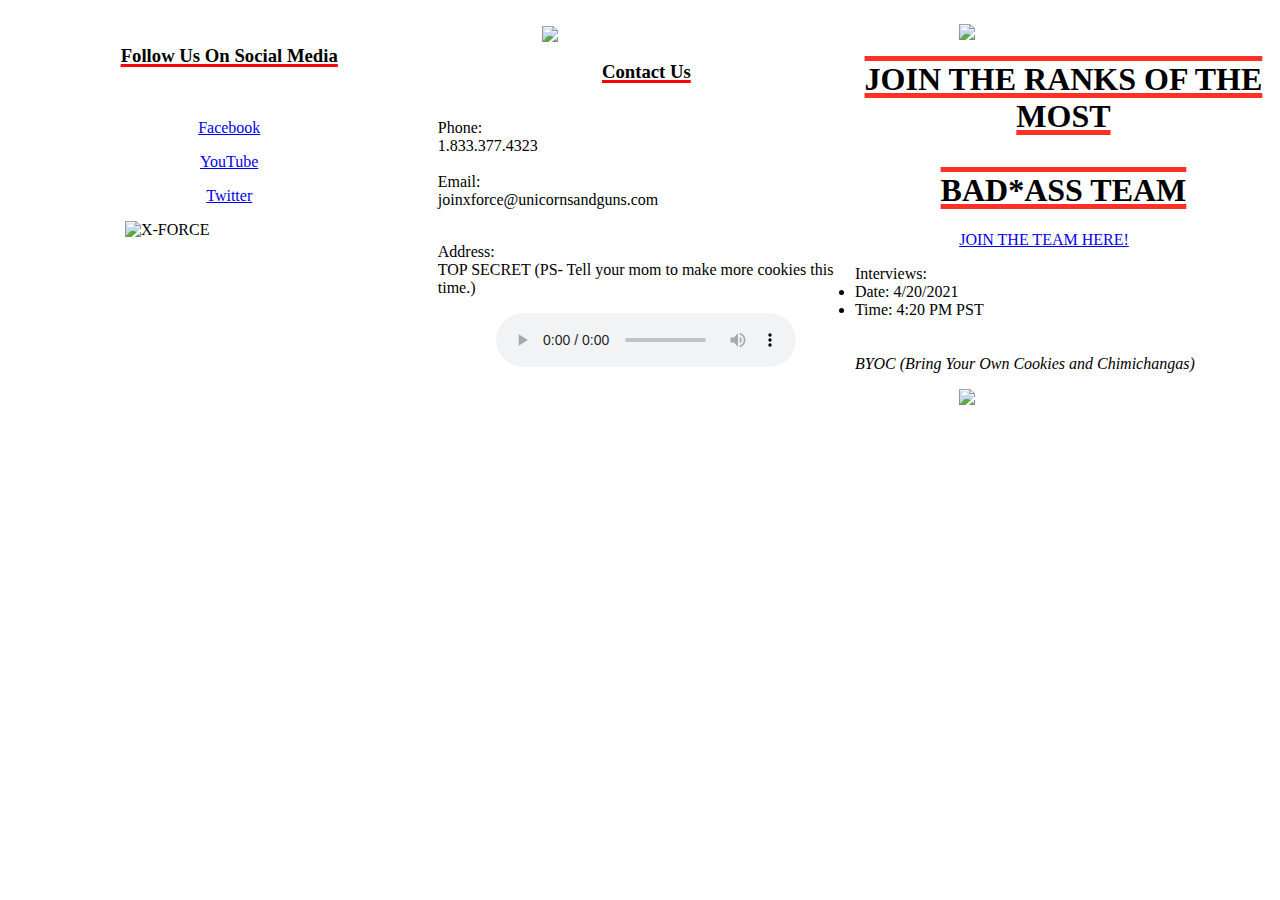
==== week-1/day-4/assignment.html @ 43f171eb "Merissa Rhine has completed week 1 assignment" ====
<!DOCTYPE html>
<html lang="en">
<head>
    <meta charset="UTF-8">
    <meta http-equiv="X-UA-Compatible" content="IE=edge">
    <meta name="viewport" content="width=device-width, initial-scale=1.0">
    </style>
    <title>M.Rhine Assignment 1</title>
    <link rel="stylesheet" href="assignment.css">
    <style>
        .vl {
          border-left: 6px solid red;
          height: 500px;
          position: absolute;
          left: 33%;
          margin-left: -3px;
          top: 0;
        }
        </style>
    </head>
<div class="row">
    <div class="column" class="vl">
        <p>
            <img src="https://wegotthiscovered.com/wp-content/uploads/2018/08/DkvfosxV4AA6j4t.jpg" width="300px" class="center">
        <h1>JOIN THE RANKS OF THE MOST <br>
            <br>
            BAD*ASS TEAM </h1>
        
           <ul></ul> <a href="https://www.20thcenturystudios.com/movies/deadpool" target="_blank" class="center"> JOIN THE TEAM HERE! </a></p>
        
               Interviews:
                <li>Date: 4/20/2021</li>
                <li>Time: 4:20 PM PST</li> 
                <br><br>
                <em>BYOC (Bring Your Own Cookies and Chimichangas)</em>
                <br>
                <p><img src="https://cdn.flickeringmyth.com/wp-content/uploads/2018/02/deadpool-2-x-force-600x343.jpg" width="400 px" class="center"></p>
            </p> </div>
            <br> 
 <div class="column" class="vl">
      <img src="https://media.gq.com/photos/5a38037a50c0930b83d79432/16:9/w_2560%2Cc_limit/deadpool-2-cable.jpg" width="400px" class="center">
            
                <h3>Contact Us</h3>
             <br>
                 Phone: 
                 <br> 1.833.377.4323
             <br><br>
             
                 Email:
                 <br> joinxforce@unicornsandguns.com
             <br><br>
             
             <p>Address: <br>
                 TOP SECRET (PS- Tell your mom to make more cookies this time.)</p>
                <center><audio src="(Disc 2) 01 - Careless Whisper (Remastered).mp3" controls></audio></center>
             </div>
            
    <div class="column">
    
 
<h3>Follow Us On Social Media</h3>
<br>
        <p> <a href="https://www.facebook.com/OfficialTheDeadpool/" target="_blank"> <center>Facebook</center> </a></p>
        <p><a href="https://www.youtube.com/watch?v=T_JfChz-aBU&fbclid=IwAR0TLRWwyvXTWsIfoALyduHu69A1OhsTWFkQSH6XsbwWn_3s0HaCe1xyzN8" target="_blank"><center>YouTube</center></a></p>
        <p><a href="https://twitter.com/VancityReynolds?s=20" target="_blank"><center>Twitter</center></a></p>
        <img src="images/dpxforcejpg.jpg" alt="X-FORCE" width="300px" class="center">
    </div>
      
</div>
<body>
    
</body>
</html>
---- week-1/day-4/assignment.css ----
.center {
    display: block;
    margin-left: auto;
    margin-right: auto;
    width: 50%;
  }

h1
{text-decoration: underline overline #FF3028 5px;
    text-align:center
  }
  h3
  {text-decoration: underline red 3px;
    text-align:center;
  } 
    
  .column {
    float: left;
    width: 33%;
    column-rule-color: red;
    column-rule-style: solid;
    column-rule-width: 3px;  }
  .row:after {
    content: "";
    display: table;
    clear: both;
  }
  .column {
    float: left;
    width: 66%;
  }
  
  .row:after {
    content: "";
    display: table;
    clear: both;
  }
  .column {
    float: right;
    width: 33%;
  }
  
  .row:after {
    content: "";
    display: table;
    clear: both;
  }
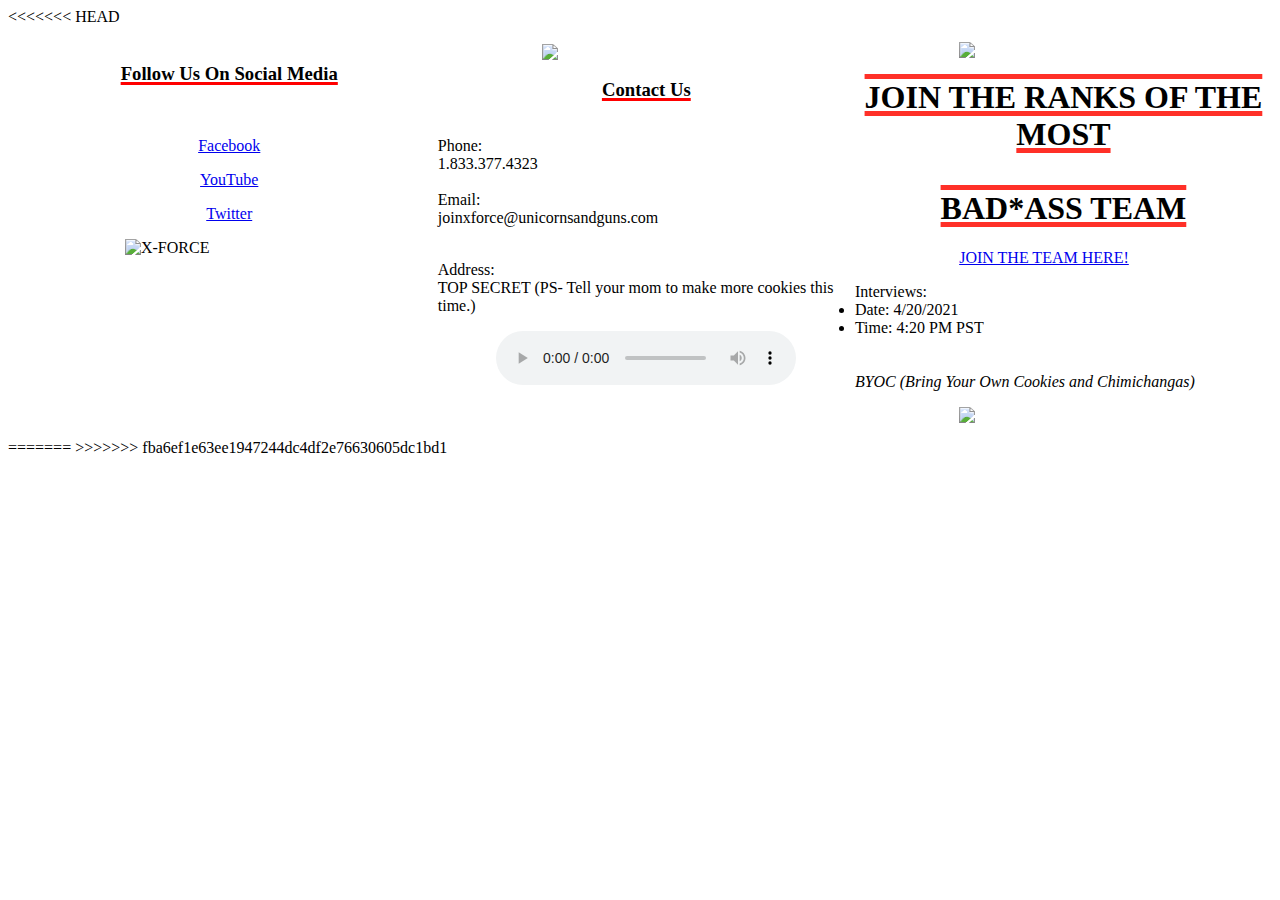
==== commit ff703dd1: "Merissa Rhine completed week 2" ====
--- a/week-1/day-4/assignment.html
+++ b/week-1/day-4/assignment.html
@@ -1,5 +1,6 @@
 <!DOCTYPE html>
 <html lang="en">
+<<<<<<< HEAD
 <head>
     <meta charset="UTF-8">
     <meta http-equiv="X-UA-Compatible" content="IE=edge">
@@ -70,4 +71,13 @@
 <body>
     
 </body>
+=======
+  <head>
+    <meta charset="UTF-8" />
+    <meta http-equiv="X-UA-Compatible" content="IE=edge" />
+    <meta name="viewport" content="width=device-width, initial-scale=1.0" />
+    <title>Document</title>
+  </head>
+  <body></body>
+>>>>>>> fba6ef1e63ee1947244dc4df2e76630605dc1bd1
 </html>
